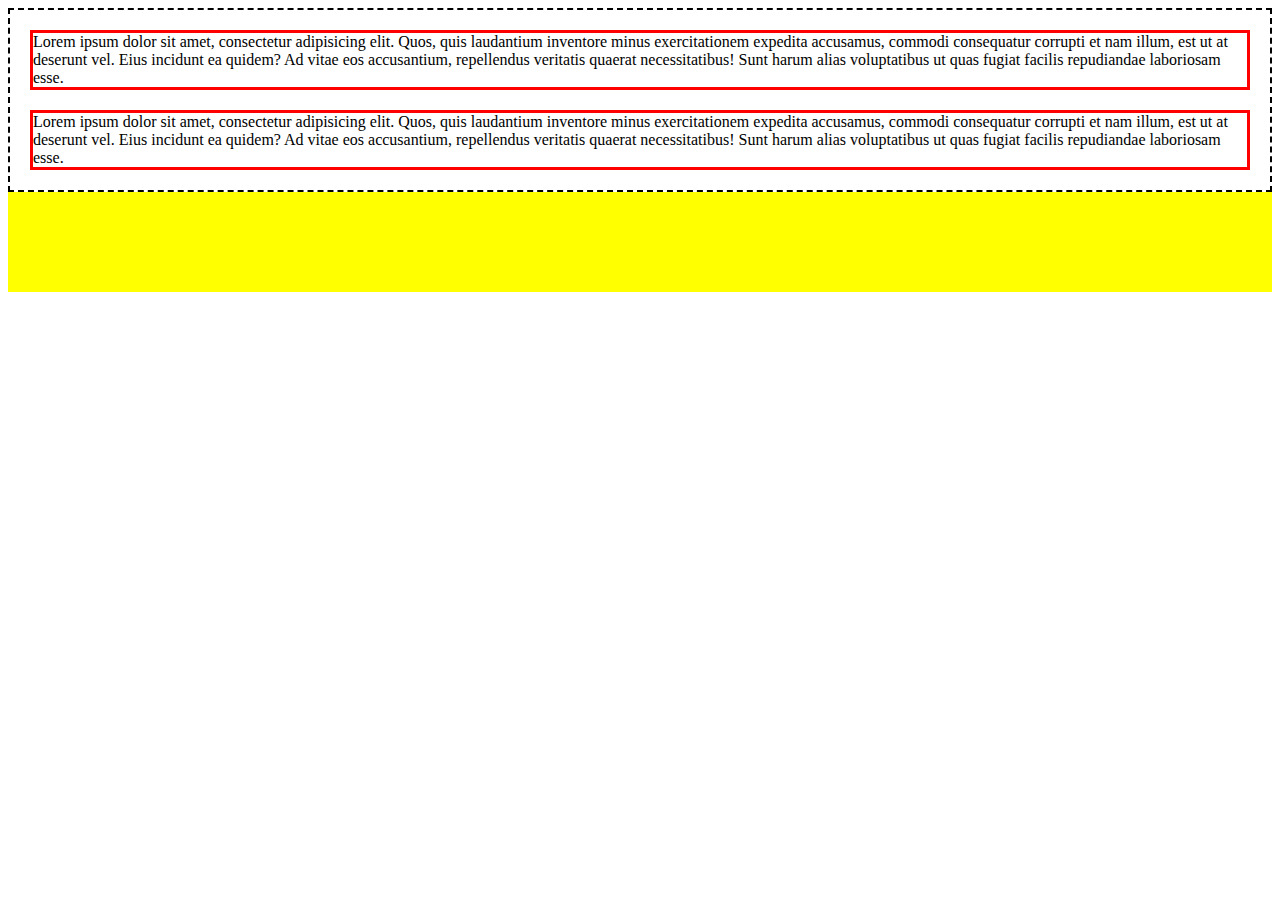
==== nagranie-1-przyklady.html @ b851eddf "update" ====
<!DOCTYPE html>
<html lang="en">
  <head>
    <meta charset="UTF-8" />
    <meta http-equiv="X-UA-Compatible" content="IE=edge" />
    <meta name="viewport" content="width=device-width, initial-scale=1.0" />
    <title>Document</title>
    <link rel="stylesheet" href="nagranie-styles.css" />
  </head>
  <body>
    <!-- pierwszy przykład kontener i treść-->
    <div class="container">
      <p class="paragraph">
        Lorem ipsum dolor sit amet, consectetur adipisicing elit. Quos, quis
        laudantium inventore minus exercitationem expedita accusamus, commodi
        consequatur corrupti et nam illum, est ut at deserunt vel. Eius incidunt
        ea quidem? Ad vitae eos accusantium, repellendus veritatis quaerat
        necessitatibus! Sunt harum alias voluptatibus ut quas fugiat facilis
        repudiandae laboriosam esse.
      </p>
      <p class="paragraph">
        Lorem ipsum dolor sit amet, consectetur adipisicing elit. Quos, quis
        laudantium inventore minus exercitationem expedita accusamus, commodi
        consequatur corrupti et nam illum, est ut at deserunt vel. Eius incidunt
        ea quidem? Ad vitae eos accusantium, repellendus veritatis quaerat
        necessitatibus! Sunt harum alias voluptatibus ut quas fugiat facilis
        repudiandae laboriosam esse.
      </p>
    </div>

    <!-- drugi przykład box 21:41 -->
    <div class="box">
        
    </div>
  </body>
</html>
---- nagranie-styles.css ----
.container {
  border: 2px dashed black;
}

.paragraph {
  border: 3px solid red;
  margin: 20px;
  
}

.box {
    background: yellow;
    height: 100px;
    width: 100%;
}
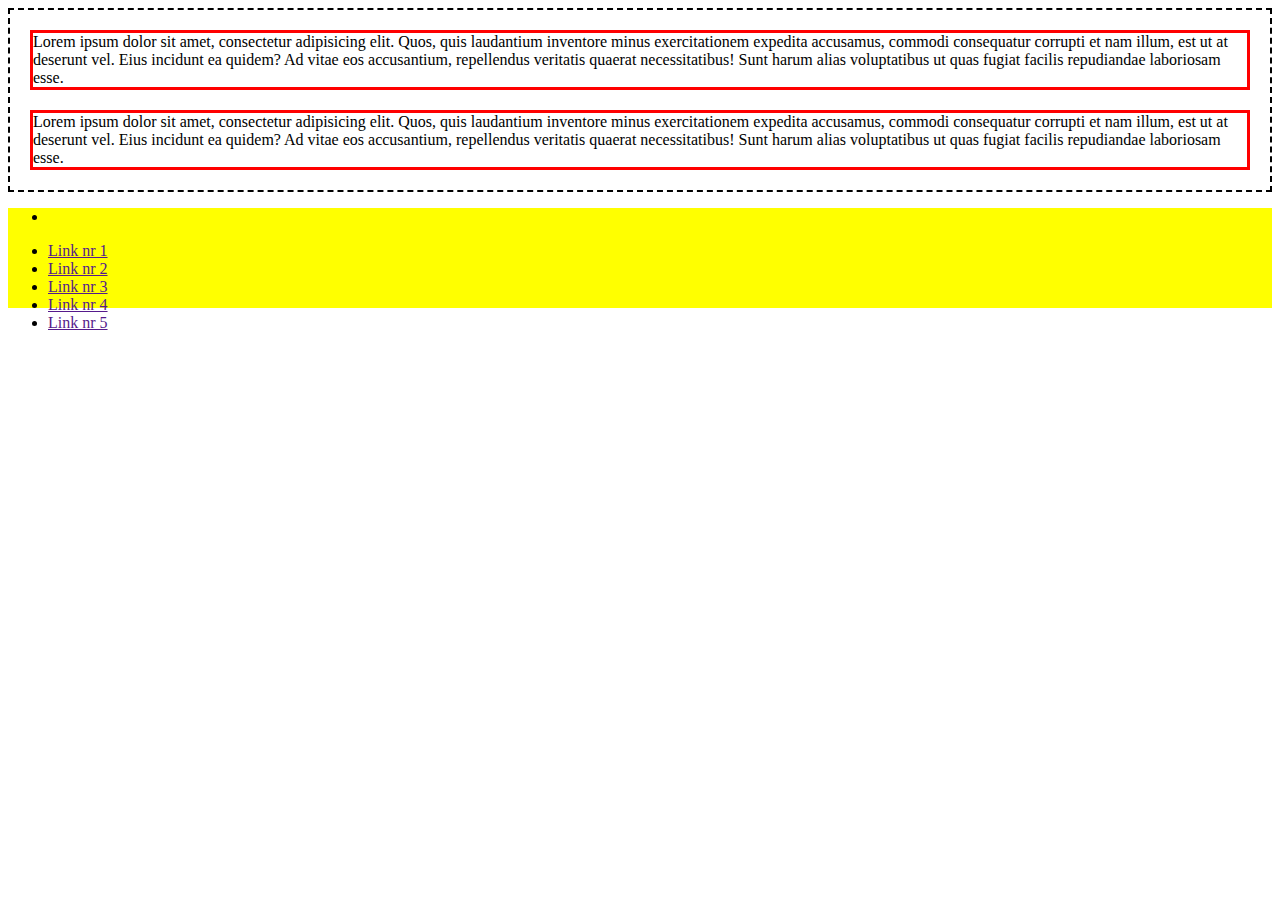
==== commit 7bedd461: "update" ====
--- a/nagranie-1-przyklady.html
+++ b/nagranie-1-przyklady.html
@@ -30,7 +30,28 @@
 
     <!-- drugi przykład box 21:41 -->
     <div class="box">
-        
+
+<div>
+  <div></div>
+  <p><span></span></p>
+</div>
+
+<div>
+  <ul>
+    <li></li>
+  </ul>
+</div>
+
+
+<ul>
+  <li><a href="">Link nr 1</a></li>
+  <li><a href="">Link nr 2</a></li>
+  <li><a href="">Link nr 3</a></li>
+  <li><a href="">Link nr 4</a></li>
+  <li><a href="">Link nr 5</a></li>
+  
+</ul>
+
     </div>
   </body>
 </html>
